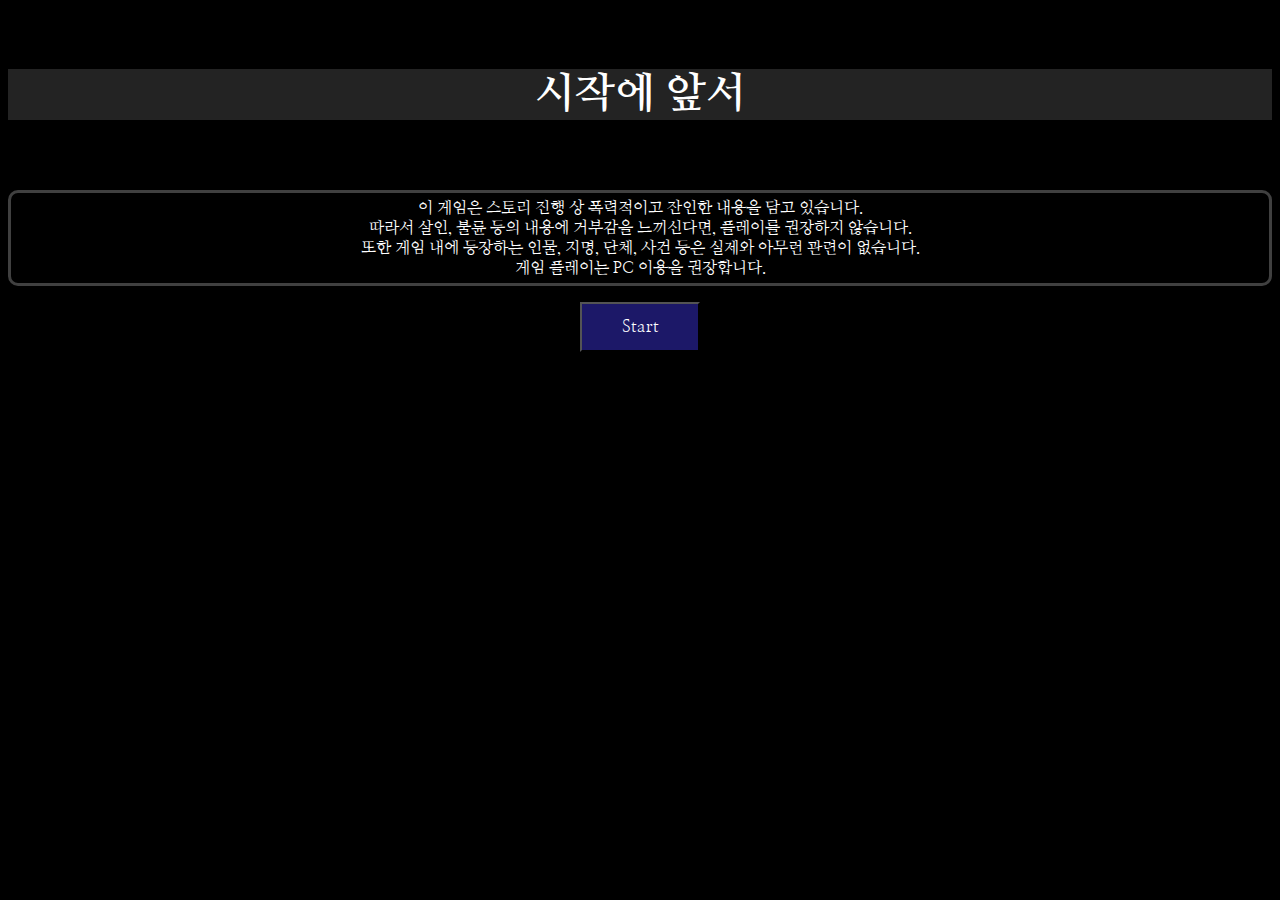
==== notice.html @ 528554a7 "a" ====
<!DOCTYPE html>
<html lang="kor">
<head>
    <meta charset="UTF-8">
    <meta name="viewport" content="width=device-width, initial-scale=1.0">
    <title>Notice</title>
    <link rel="stylesheet" href="./style.css">
    <link rel="preconnect" href="https://fonts.googleapis.com">
    <link rel="preconnect" href="https://fonts.gstatic.com" crossorigin>
    <link href="https://fonts.googleapis.com/css2?family=Nanum+Myeongjo&display=swap" rel="stylesheet">
</head>
<body>
    <div class="intro">
        <h5>시작에 앞서</h5>
    </div>

    <p style="color:white; text-align:center;">
        이 게임은 스토리 진행 상 폭력적이고 잔인한 내용을 담고 있습니다.<br>
        따라서 살인, 불륜 등의 내용에 거부감을 느끼신다면, 플레이를 권장하지 않습니다.<br>
        또한 게임 내에 등장하는 인물, 지명, 단체, 사건 등은 실제와 아무런 관련이 없습니다.<br>
        게임 플레이는 PC 이용을 권장합니다.
    </p>

    <div class="but">
        <a class="start-button" href="tutorial.html">
          <button style="font-size:17px;">Start</button>
        </a>
      </div>
</body>
</html>
---- style.css ----
body {
    background: #000000;
  }

  .intro {
    background: #232323;
    color: #ffffff;
    font-family: 'Nanum Myeongjo', serif;
    text-align: center;
    font-size: 50px;
  }

  ol {
    font: 40px white;
  }
  

  img {
    width: 300px;
    height: 300px;
    display: block;
    margin: 0 auto;
  }

  .des {
    color: #ffffff;
    font-family: 'Nanum Myeongjo', serif;
    text-align: center;
  }

  .des p {
    font-size: 50px;
  }
.des pre{
  font-family: 'Nanum Myeongjo', serif;
}
  .but {
    text-align: center;
  }

 
  button {
    width: 120px;
    height: 50px;
    font-size:20px;
    font-family: 'Nanum Myeongjo', serif;
    color: white;
    background-color: rgb(28, 24, 104);
    cursor:pointer;
  }
  button.chapEnd{
    position:sticky;
    float:right;
  }
  
  table{
    background:#232323;
    color:white;
    font-size:15px;
    width:100%;
    left:50%;
    border:0;
    padding:3px;
  }
  .list{
    background:none;
  }

  tr{
    border:0;
  }
  
  td, th{
    background:#232323;
    text-align:center;
    border:0;
    font-family: 'Nanum Myeongjo', serif;
    width:40%;
  }

  .clue{
    border-radius:15px;
    padding:10px;
    border: 3px solid #000000;
  }
  td .clue{
    cursor:pointer;
  }


input {
  outline: none;
  border: #404040 3px solid;
  text-align:center;
  background-color:#181818;
  font-family: 'Nanum Myeongjo', serif;
  font-size:13px;
  color:white;
}

p {
  text-align:center;
  color:white;
  border:#404040 3px solid;
  border-radius:10px;
  font-family: 'Nanum Myeongjo', serif;
  padding:5px;
}

img.message{
  width:34px;
  height:22px;
  display:inline-block;
  vertical-align:top;
  left:20%
}
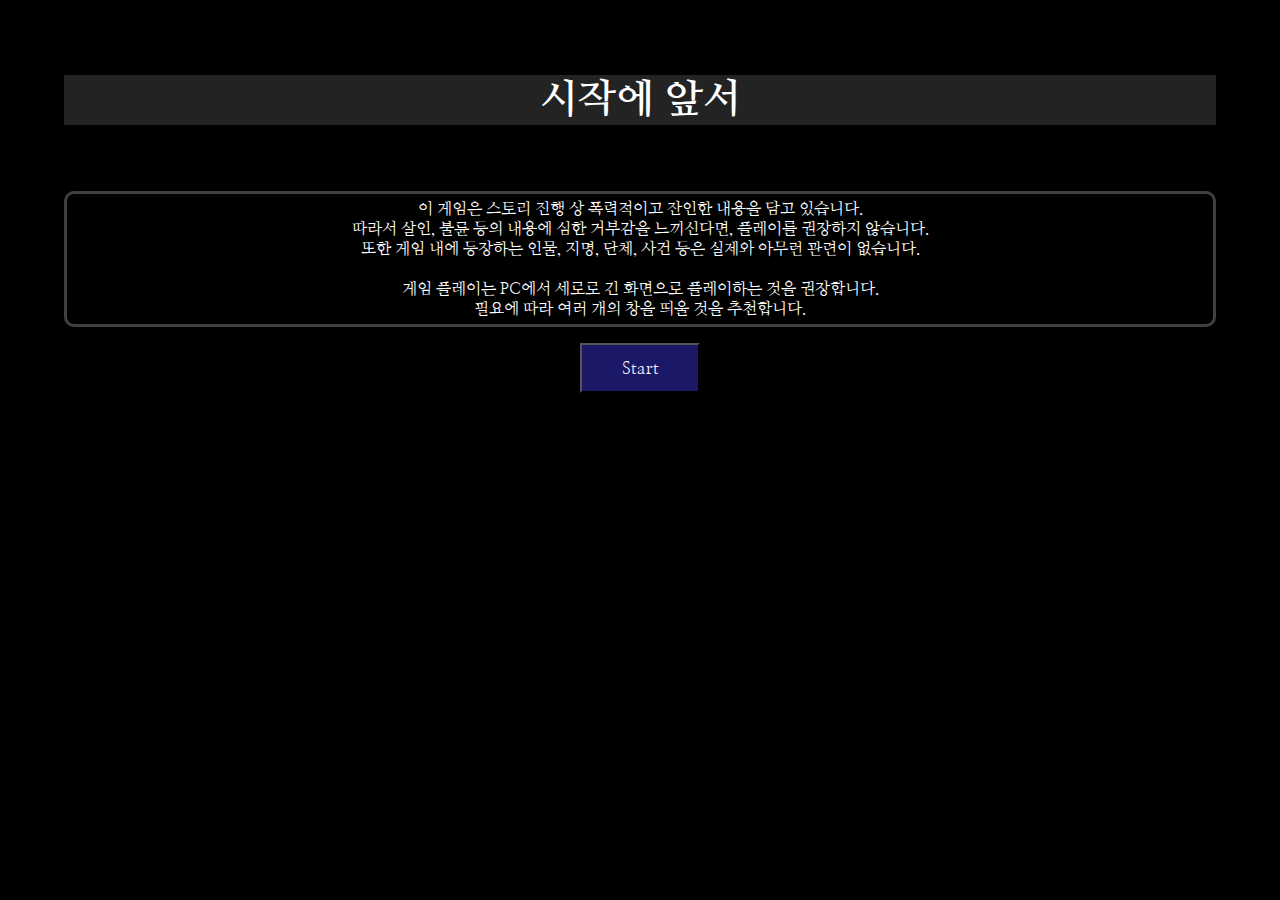
==== commit 81d2fd5b: "asdf" ====
--- a/notice.html
+++ b/notice.html
@@ -16,9 +16,11 @@
 
     <p style="color:white; text-align:center;">
         이 게임은 스토리 진행 상 폭력적이고 잔인한 내용을 담고 있습니다.<br>
-        따라서 살인, 불륜 등의 내용에 거부감을 느끼신다면, 플레이를 권장하지 않습니다.<br>
+        따라서 살인, 불륜 등의 내용에 심한 거부감을 느끼신다면, 플레이를 권장하지 않습니다.<br>
         또한 게임 내에 등장하는 인물, 지명, 단체, 사건 등은 실제와 아무런 관련이 없습니다.<br>
-        게임 플레이는 PC 이용을 권장합니다.
+        <br>
+        게임 플레이는 PC에서 세로로 긴 화면으로 플레이하는 것을 권장합니다.<br>
+        필요에 따라 여러 개의 창을 띄울 것을 추천합니다.
     </p>
 
     <div class="but">
--- a/style.css
+++ b/style.css
@@ -1,17 +1,36 @@
+html{
+  text-align:center;
+}
+
 body {
     background: #000000;
+    max-height:min-content;;
+    display:inline-block;
+    width:90%;
+    text-align:center;
   }
 
   .intro {
-    background: #232323;
+    text-align: center;
+    padding: 20px;
+    width:40%;
+    height:10%;
+    max-height:min-content;
+  }
+  div.intro{
+    width:100%;
     color: #ffffff;
     font-family: 'Nanum Myeongjo', serif;
-    text-align: center;
-    font-size: 50px;
+    font-size:300%;
+    text-align:center;
+    padding:0px;
+    background:#232323;
   }
-
   ol {
     font: 40px white;
+  }
+  th.clue{
+    cursor:default;
   }
   
 
@@ -29,7 +48,8 @@
   }
 
   .des p {
-    font-size: 50px;
+    font-size: 90%;
+    border:0px;
   }
 .des pre{
   font-family: 'Nanum Myeongjo', serif;
@@ -51,16 +71,20 @@
   button.chapEnd{
     position:sticky;
     float:right;
+    width: 20%;
+    height:8%;
+    font-size:80%;
   }
   
   table{
-    background:#232323;
     color:white;
-    font-size:15px;
+    text-align:centor;
+    font-size:100%;
     width:100%;
     left:50%;
     border:0;
     padding:3px;
+    cursor:default;
   }
   .list{
     background:none;
@@ -73,17 +97,14 @@
   td, th{
     background:#232323;
     text-align:center;
-    border:0;
+    border-radius:15px;
+    border: 3px solid #000000;
     font-family: 'Nanum Myeongjo', serif;
     width:40%;
+    padding:10px;
   }
 
   .clue{
-    border-radius:15px;
-    padding:10px;
-    border: 3px solid #000000;
-  }
-  td .clue{
     cursor:pointer;
   }
 
@@ -108,9 +129,11 @@
 }
 
 img.message{
-  width:34px;
-  height:22px;
+  max-width:34px;
+  max-height:22px;
+  top:8%;
   display:inline-block;
-  vertical-align:top;
-  left:20%
+  left: 20%;
+  cursor:pointer;
+  position:fixed;
 }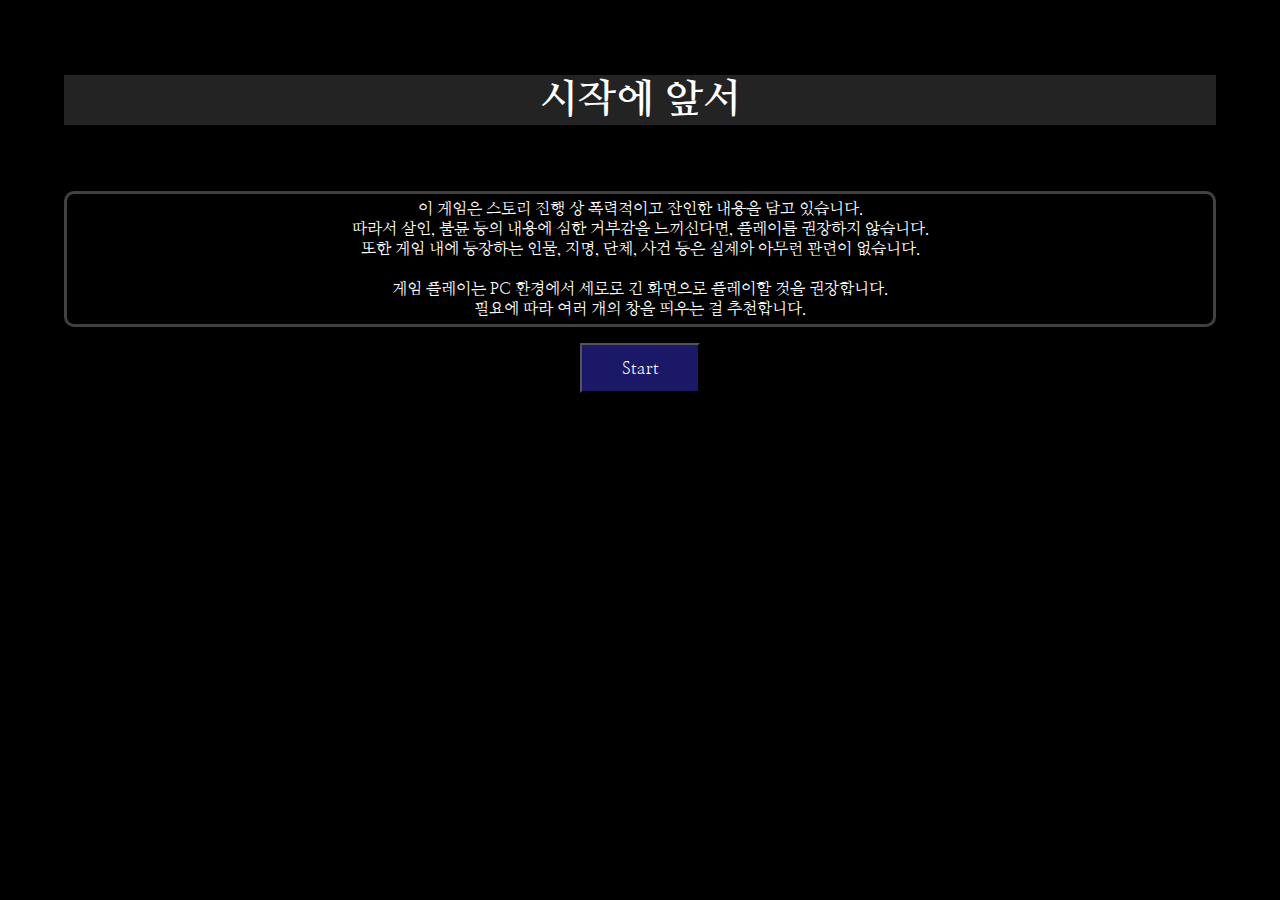
==== commit 1213c20b: "1챕엔딩끗" ====
--- a/notice.html
+++ b/notice.html
@@ -19,8 +19,8 @@
         따라서 살인, 불륜 등의 내용에 심한 거부감을 느끼신다면, 플레이를 권장하지 않습니다.<br>
         또한 게임 내에 등장하는 인물, 지명, 단체, 사건 등은 실제와 아무런 관련이 없습니다.<br>
         <br>
-        게임 플레이는 PC에서 세로로 긴 화면으로 플레이하는 것을 권장합니다.<br>
-        필요에 따라 여러 개의 창을 띄울 것을 추천합니다.
+        게임 플레이는 PC 환경에서 세로로 긴 화면으로 플레이할 것을 권장합니다.<br>
+        필요에 따라 여러 개의 창을 띄우는 걸 추천합니다.
     </p>
 
     <div class="but">
--- a/style.css
+++ b/style.css
@@ -132,8 +132,7 @@
   max-width:34px;
   max-height:22px;
   top:8%;
-  display:inline-block;
   left: 20%;
   cursor:pointer;
-  position:fixed;
+  position:sticky;
 }